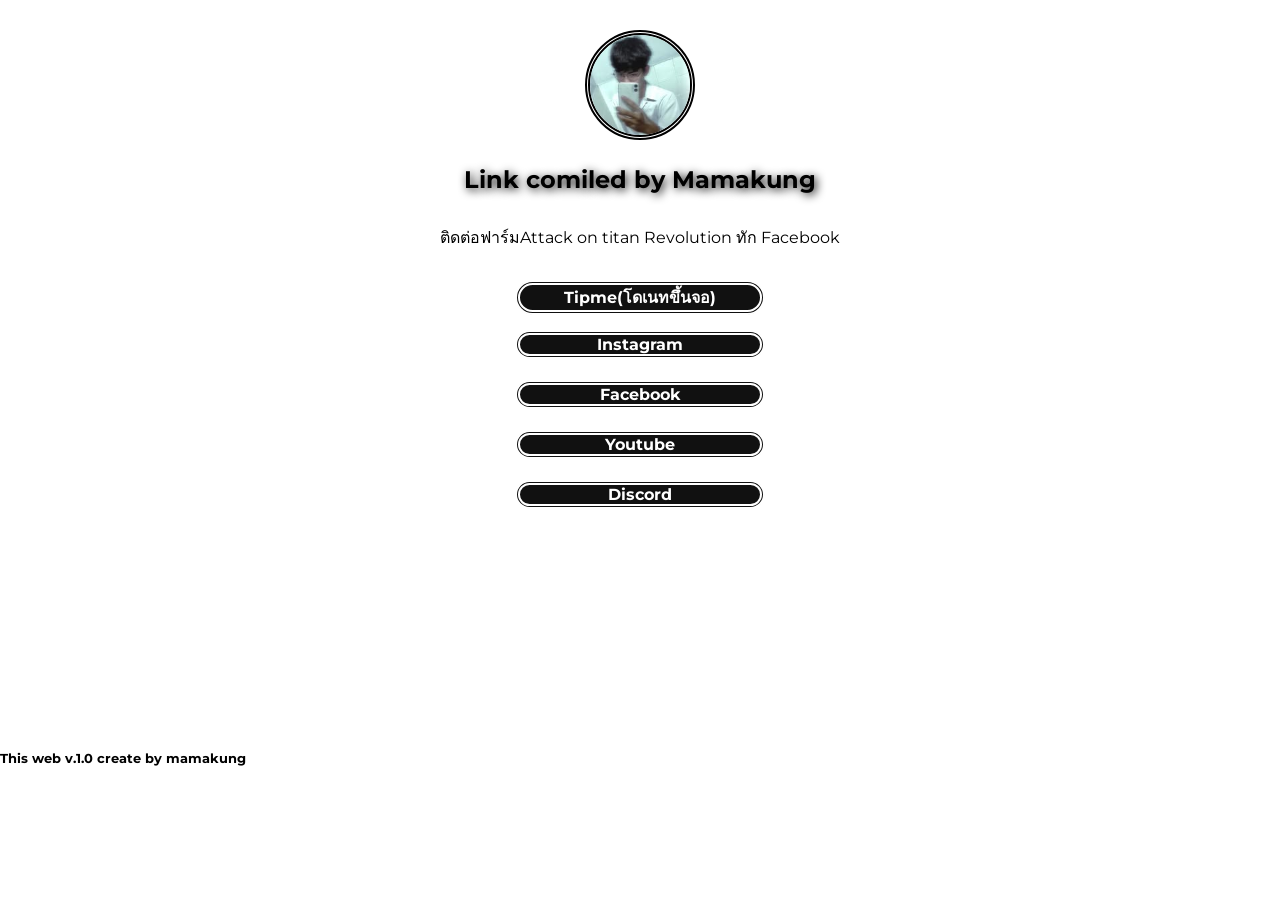
==== index.html @ 1884dc5e "Rename mamakung.html to index.html" ====
<!DOCTYPE html>
<html lang="en">
<head>
    <meta charset="UTF-8">
    <meta name="viewport" content="width=device-width, initial-scale=1.0">
    <title>Mamakung_Link_compiled</title>

    <link rel="stylesheet" href="mamakung.css">

</head>
<body>
    <div class="profile">
        <img src="img/650233263_18570078895053736_6939988657426751348_n (1).jpg" alt="Topohoto">
            <div class="SS">
            <h2>Link comiled by Mamakung</h2> <br>
            </div>
            <p class="SS2" >ติดต่อฟาร์มAttack on titan Revolution ทัก Facebook</p>
         <div class="link">  
            <a href="https://tipme.in.th/mamakung" ><b class="textLink">Tipme(โดเนทขึ้นจอ)</b></a>
        </div> 
        <div class="link">  
            <a href="https://www.instagram.com/mamakung" ><b class="textLink">Instagram</b></a>
        </div> 
        <div class="link">  
            <a href="https://www.facebook.com/chaimongkhon.sutada55" ><b class="textLink">Facebook</b></a>
        </div> 
        <div class="link">  
            <a href="https://www.youtube.com/@%E0%B8%A1%E0%B8%B2%E0%B8%A1%E0%B9%88%E0%B8%B2%E0%B8%84%E0%B8%B8%E0%B8%87-%E0%B8%902%E0%B8%AD" ><b class="textLink">Youtube</b></a>
        </div> 
        <div class="link">  
            <a href="https://discord.gg/xJdYWSnxWf" ><b class="textLink">Discord</b></a>
        </div> 
    </div>
        <div class="credid">
            <b class="credid">This web v.1.0 create by mamakung</b>
        </div>
</body>
</html>
---- mamakung.css ----
@import url('https://fonts.googleapis.com/css2?family=Balsamiq+Sans:ital,wght@0,400;0,700;1,400;1,700&family=Montserrat:ital,wght@0,100..900;1,100..900&family=Open+Sans:ital,wght@0,300..800;1,300..800&display=swap');
*{ font-family:"Montserrat", sans-serif; 
    margin: 0;
    padding: 0;
}
body{
    background: white
}

img{
    height: 100px;
    width: 100px ;
    display: block;
    margin: 0px auto;
    margin-top: 30px;
    border-radius: 50%;
    border:  double 5px;

}

.SS{
    padding-top: 25px;
    text-align: center;
    text-shadow: 2px 2px 10px;
    max-width: 500px;
    height: 40px;
    margin: 0px auto;
}

.SS2{
    padding: auto;
    padding-top: 20px;
    text-align: center;
    margin: 0px auto;
}

.textLink{
    display: block;
    width: 250px;
    height: auto;
    border-radius: 100px;
    background-color: #111;
    border: double 5px;
    box-sizing: border-box;
}

a{
    color: #fff;
    text-align: center;
    text-decoration: none;
    font-size: medium;
}

.link{
    width: 250px;
    height: 10px;
    margin: 20px auto;
    padding: 10px;
    transition-property: transform;
    transition-duration: 1s;

}

.link:hover{
    transform: scale(1.1, 1.1);
    /* transition: 1s; */
}


.credid{
    background-position: center;
    width: 250px;
    height: auto;
    font-size: small;
    color: rgb(0, 0, 0);
    text-align: left;
    box-sizing: border-box;
    margin-top: 250px;
}
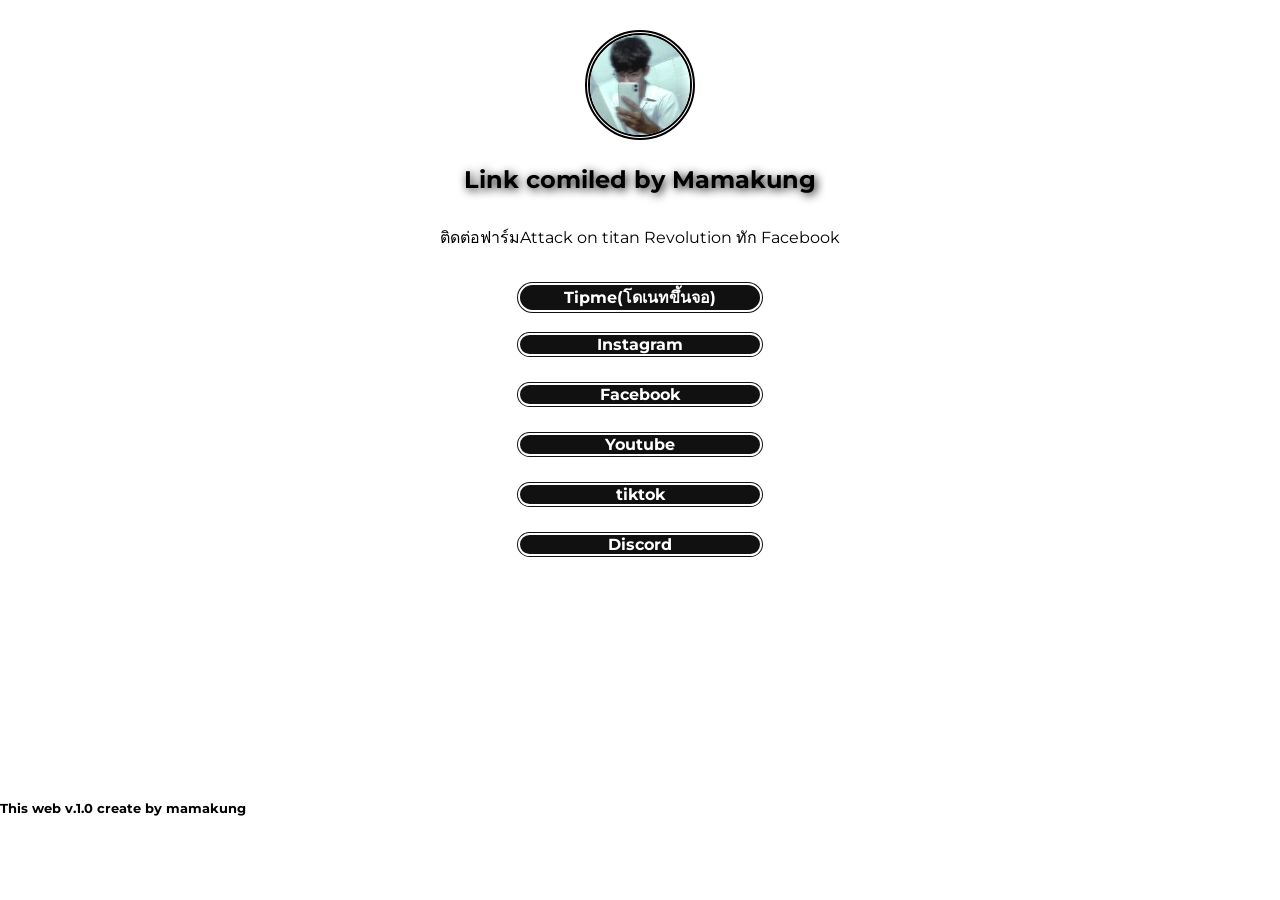
==== commit 5a921e50: "Add TikTok link to index.html Added TikTok link to the profile section." ====
--- a/index.html
+++ b/index.html
@@ -26,7 +26,10 @@
         </div> 
         <div class="link">  
             <a href="https://www.youtube.com/@%E0%B8%A1%E0%B8%B2%E0%B8%A1%E0%B9%88%E0%B8%B2%E0%B8%84%E0%B8%B8%E0%B8%87-%E0%B8%902%E0%B8%AD" ><b class="textLink">Youtube</b></a>
-        </div> 
+        </div>
+        <div class="link">  
+            <a href="https://www.tiktok.com/@mamakungzaza?_r=1&_t=ZS-95K5Aj2J3wG" ><b class="textLink">tiktok</b></a>
+        </div>
         <div class="link">  
             <a href="https://discord.gg/xJdYWSnxWf" ><b class="textLink">Discord</b></a>
         </div> 
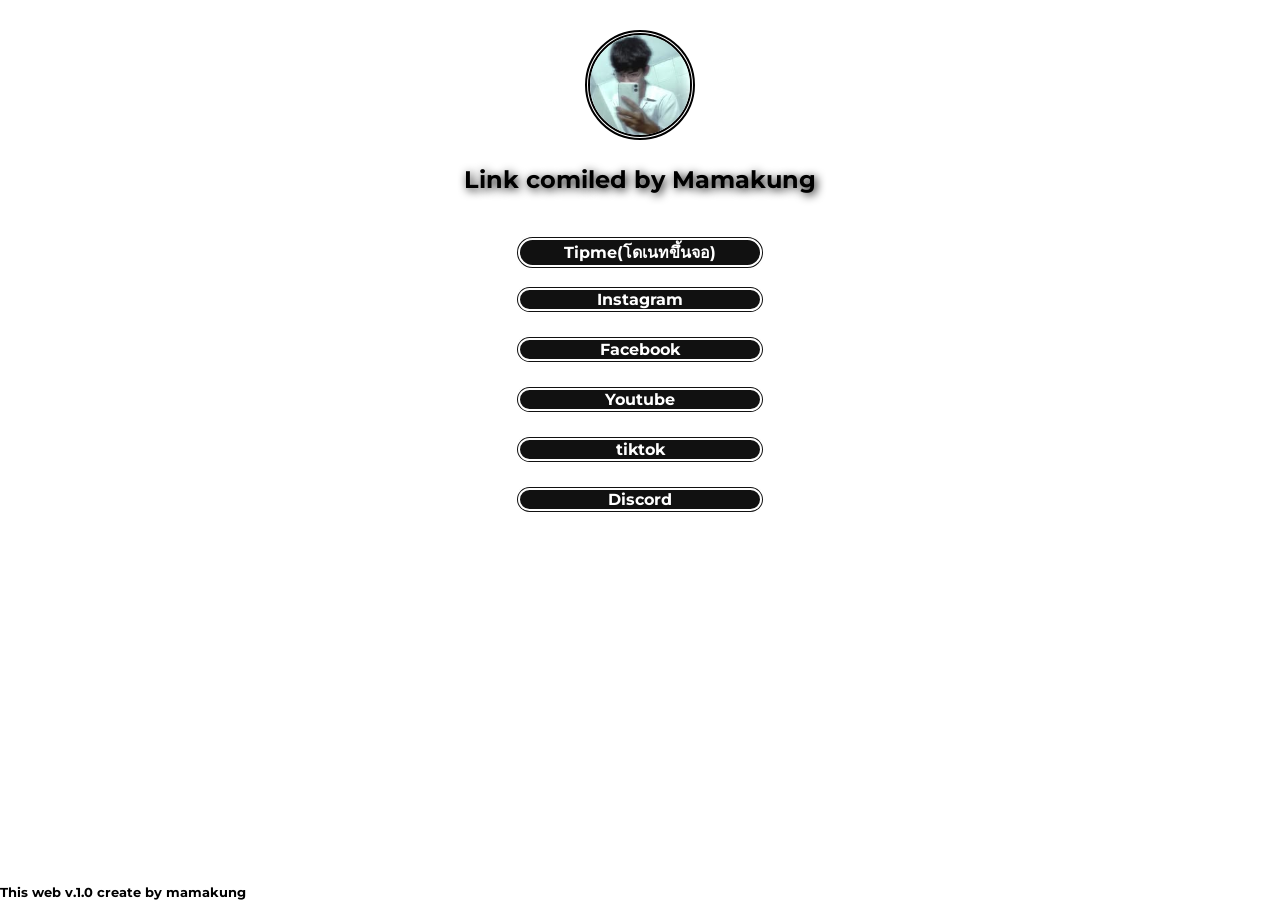
==== commit c56f681a: "Update index.html" ====
--- a/index.html
+++ b/index.html
@@ -14,7 +14,6 @@
             <div class="SS">
             <h2>Link comiled by Mamakung</h2> <br>
             </div>
-            <p class="SS2" >ติดต่อฟาร์มAttack on titan Revolution ทัก Facebook</p>
          <div class="link">  
             <a href="https://tipme.in.th/mamakung" ><b class="textLink">Tipme(โดเนทขึ้นจอ)</b></a>
         </div> 
--- a/mamakung.css
+++ b/mamakung.css
@@ -68,6 +68,9 @@
 
 
 .credid{
+    position: absolute;
+    bottom: 0;
+    left: 0;
     background-position: center;
     width: 250px;
     height: auto;
@@ -76,4 +79,4 @@
     text-align: left;
     box-sizing: border-box;
     margin-top: 250px;
-}+}
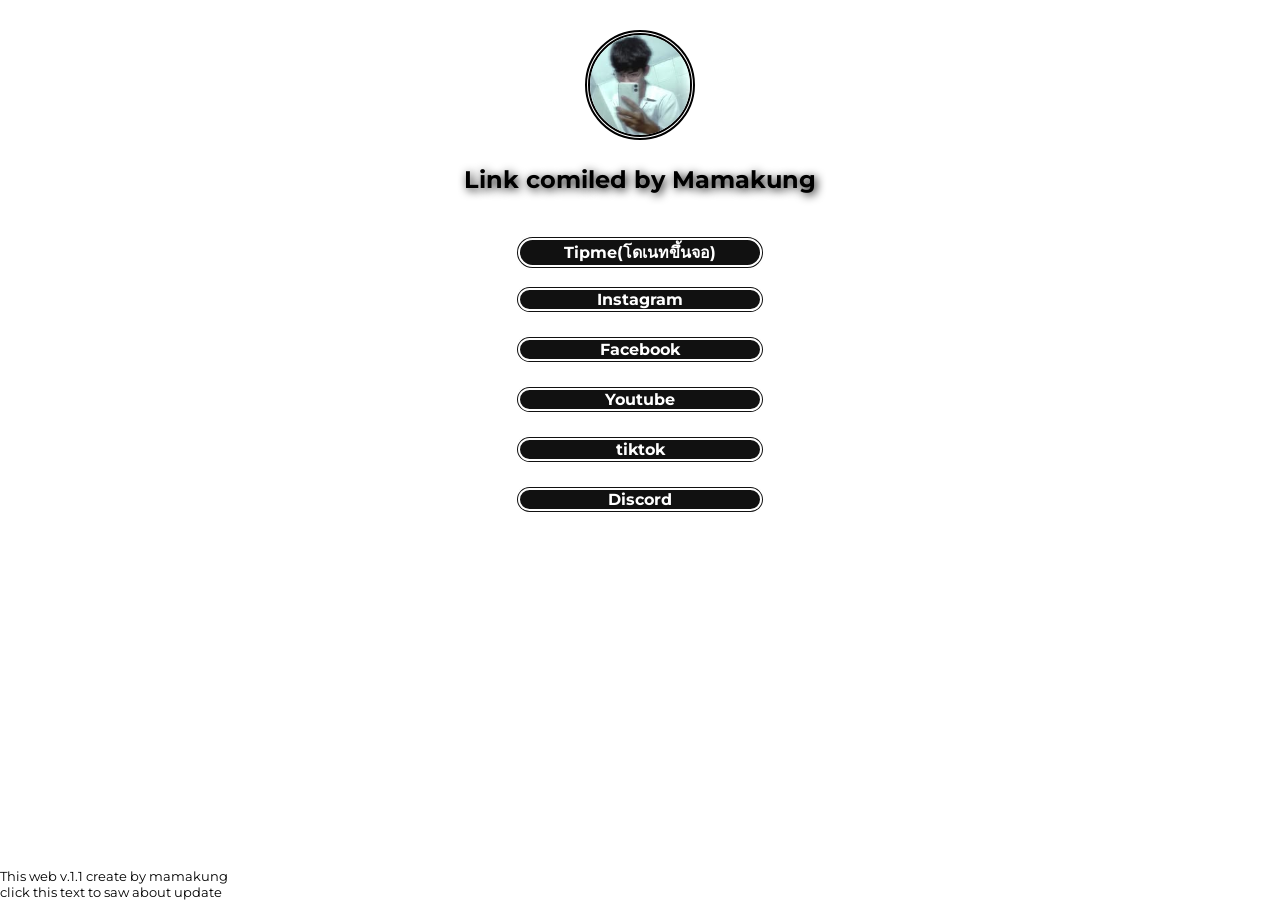
==== commit c1a9f3d2: "Update index.html" ====
--- a/index.html
+++ b/index.html
@@ -4,7 +4,7 @@
     <meta charset="UTF-8">
     <meta name="viewport" content="width=device-width, initial-scale=1.0">
     <title>Mamakung_Link_compiled</title>
-
+    
     <link rel="stylesheet" href="mamakung.css">
 
 </head>
@@ -14,27 +14,27 @@
             <div class="SS">
             <h2>Link comiled by Mamakung</h2> <br>
             </div>
-         <div class="link">  
+        <div class="link">  
             <a href="https://tipme.in.th/mamakung" ><b class="textLink">Tipme(โดเนทขึ้นจอ)</b></a>
         </div> 
         <div class="link">  
             <a href="https://www.instagram.com/mamakung" ><b class="textLink">Instagram</b></a>
         </div> 
-        <div class="link">  
+        <div class="link">
             <a href="https://www.facebook.com/chaimongkhon.sutada55" ><b class="textLink">Facebook</b></a>
-        </div> 
+        </div>
         <div class="link">  
             <a href="https://www.youtube.com/@%E0%B8%A1%E0%B8%B2%E0%B8%A1%E0%B9%88%E0%B8%B2%E0%B8%84%E0%B8%B8%E0%B8%87-%E0%B8%902%E0%B8%AD" ><b class="textLink">Youtube</b></a>
         </div>
-        <div class="link">  
+        <div class="link">
             <a href="https://www.tiktok.com/@mamakungzaza?_r=1&_t=ZS-95K5Aj2J3wG" ><b class="textLink">tiktok</b></a>
         </div>
-        <div class="link">  
+        <div class="link">
             <a href="https://discord.gg/xJdYWSnxWf" ><b class="textLink">Discord</b></a>
-        </div> 
+        </div>
     </div>
         <div class="credid">
-            <b class="credid">This web v.1.0 create by mamakung</b>
+            <a href="about_Update.html" class="credid">This web v.1.1 create by mamakung click this text to saw about update</a>
         </div>
 </body>
 </html>
--- a/mamakung.css
+++ b/mamakung.css
@@ -24,13 +24,6 @@
     text-shadow: 2px 2px 10px;
     max-width: 500px;
     height: 40px;
-    margin: 0px auto;
-}
-
-.SS2{
-    padding: auto;
-    padding-top: 20px;
-    text-align: center;
     margin: 0px auto;
 }
 
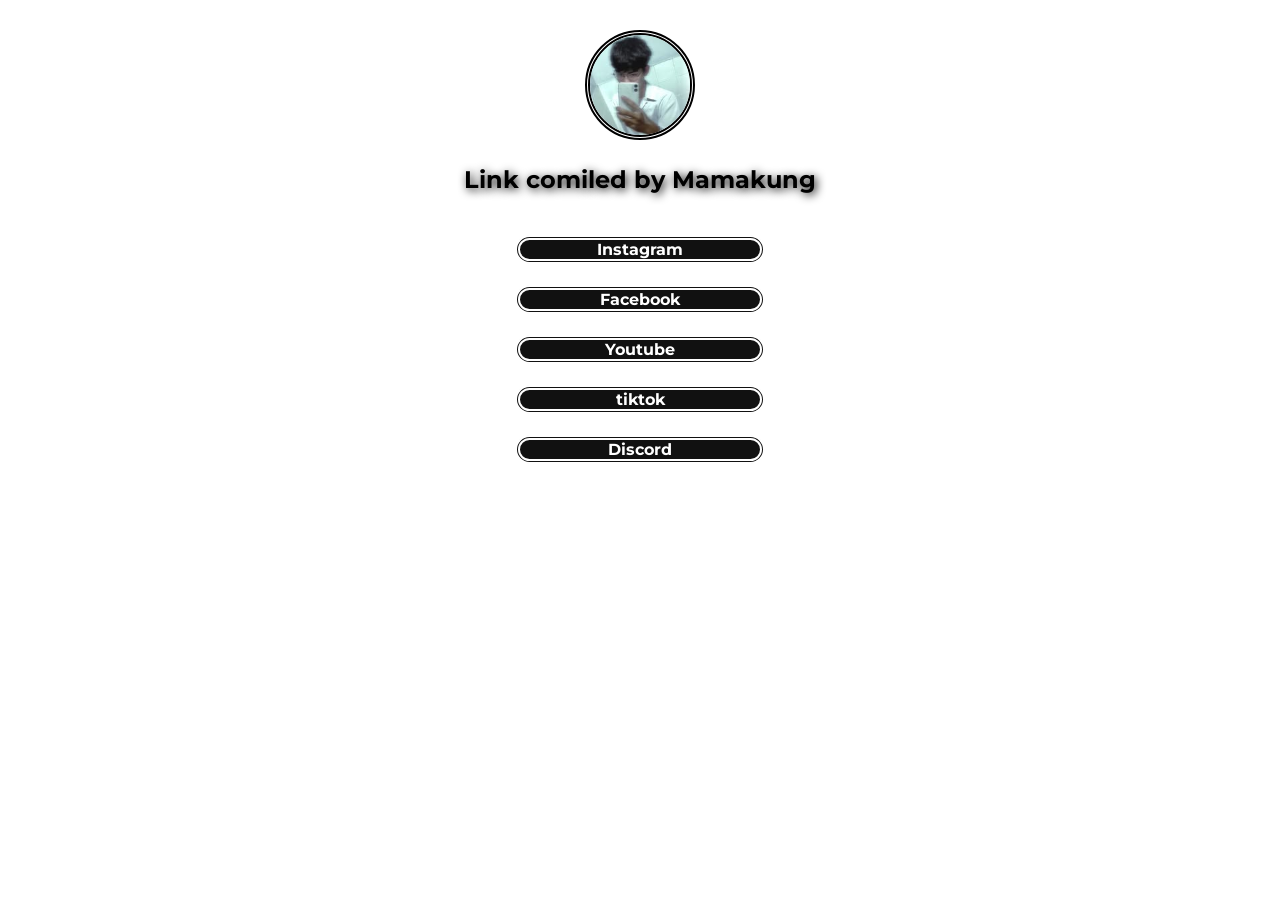
==== commit 4d159708: "Update index.html" ====
--- a/index.html
+++ b/index.html
@@ -14,9 +14,9 @@
             <div class="SS">
             <h2>Link comiled by Mamakung</h2> <br>
             </div>
-        <div class="link">  
+        <!-- <div class="link">  
             <a href="https://tipme.in.th/mamakung" ><b class="textLink">Tipme(โดเนทขึ้นจอ)</b></a>
-        </div> 
+        </div>  -->
         <div class="link">  
             <a href="https://www.instagram.com/mamakung" ><b class="textLink">Instagram</b></a>
         </div> 
--- a/mamakung.css
+++ b/mamakung.css
@@ -24,6 +24,13 @@
     text-shadow: 2px 2px 10px;
     max-width: 500px;
     height: 40px;
+    margin: 0px auto;
+}
+
+.SS2{
+    padding: auto;
+    padding-top: 20px;
+    text-align: center;
     margin: 0px auto;
 }
 
@@ -64,12 +71,9 @@
     position: absolute;
     bottom: 0;
     left: 0;
-    background-position: center;
     width: 250px;
     height: auto;
     font-size: small;
-    color: rgb(0, 0, 0);
-    text-align: left;
     box-sizing: border-box;
     margin-top: 250px;
 }
